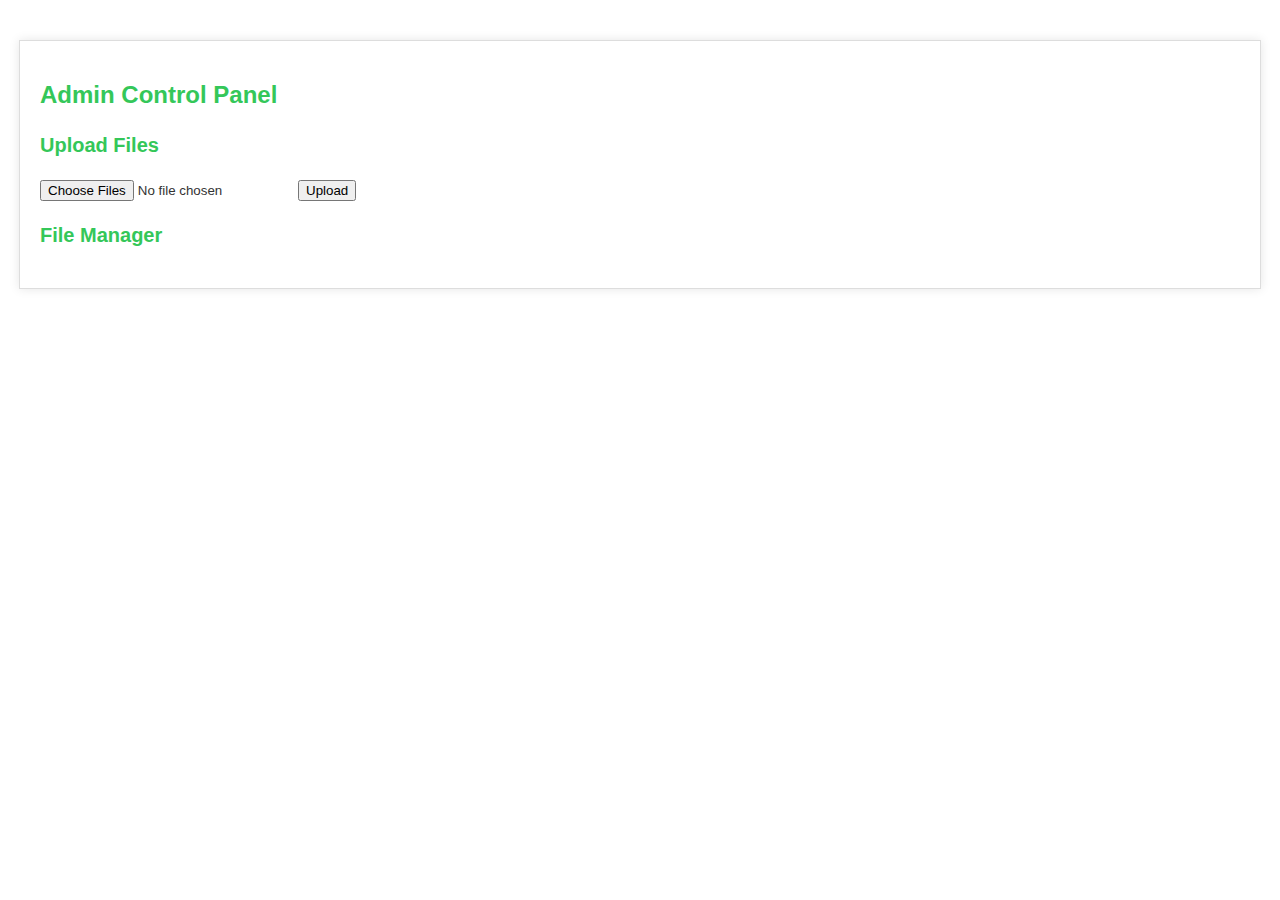
==== admin_control_panel.html @ 6b18ba5b "Add files via upload" ====
<!DOCTYPE html>
<html lang="en">
<head>
<meta charset="UTF-8">
<meta name="viewport" content="width=device-width, initial-scale=1.0">
<title>Admin Control Panel</title>
<link rel="stylesheet" href="styles.css">
</head>
<body>
<div class="container">
<header>
<h1>Admin Control Panel</h1>
</header>
<main>
<section class="upload-section">
<h2>Upload Files</h2>
<form id="upload-form">
<input type="file" id="file-input" multiple>
<button id="upload-button">Upload</button>
</form>
<div id="uploaded-files"></div>
</section>
<section class="file-manager-section">
<h2>File Manager</h2>
<ul id="file-list"></ul>
</section>
</main>
</div>
<script src="admin-script.js"></script>
</body>
</html>
---- styles.css ----
/* Global Styles */


- {
box-sizing: border-box;
margin: 0;
padding: 0;
}

/* Logo Styles */

.logo {
width: 20%;
max-widith: 100%
height: auto;
margin: 10px;
}

body {
font-family: 'Open Sans', sans-serif;
font-size: 18px;
line-height: 1.5;
color: #333;
background-color: #fff;
background-image: url('background-pattern.png');
background-size: 200px 200px;
}

/* Font Styles */


h1, h2, h3 {
font-weight: bold;
color: #34C759;
}

h1 {
font-size: 24px;
}

h2 {
font-size: 20px;
}

h3 {
font-size: 18px;
}

em {
font-style: italic;
color: #666;
}

strong {
font-weight: bold;
color: #34C759;
}

/* Background */


.background-pattern {
background-image: url('my-background.jpg.jpeg');
background-size: 200px 200px;
}

/* Colors */


.primary-color {
color: #34C759;
}

.secondary-color {
color: #fff;
}

.accent-color {
color: #666;
}

/* Layout */


.container {
max-width: 1200px;
margin: 40px auto;
padding: 20px;
background-color: #fff;
border: 1px solid #ddd;
box-shadow: 0 0 10px rgba(0, 0, 0, 0.1);
}

/* Mobile Responsiveness */


@media (max-width: 768px) {
.container {
margin: 20px auto;
padding: 10px;
}
}

@media (max-width: 480px) {
.container {
margin: 10px auto;
padding: 5px;
}
}
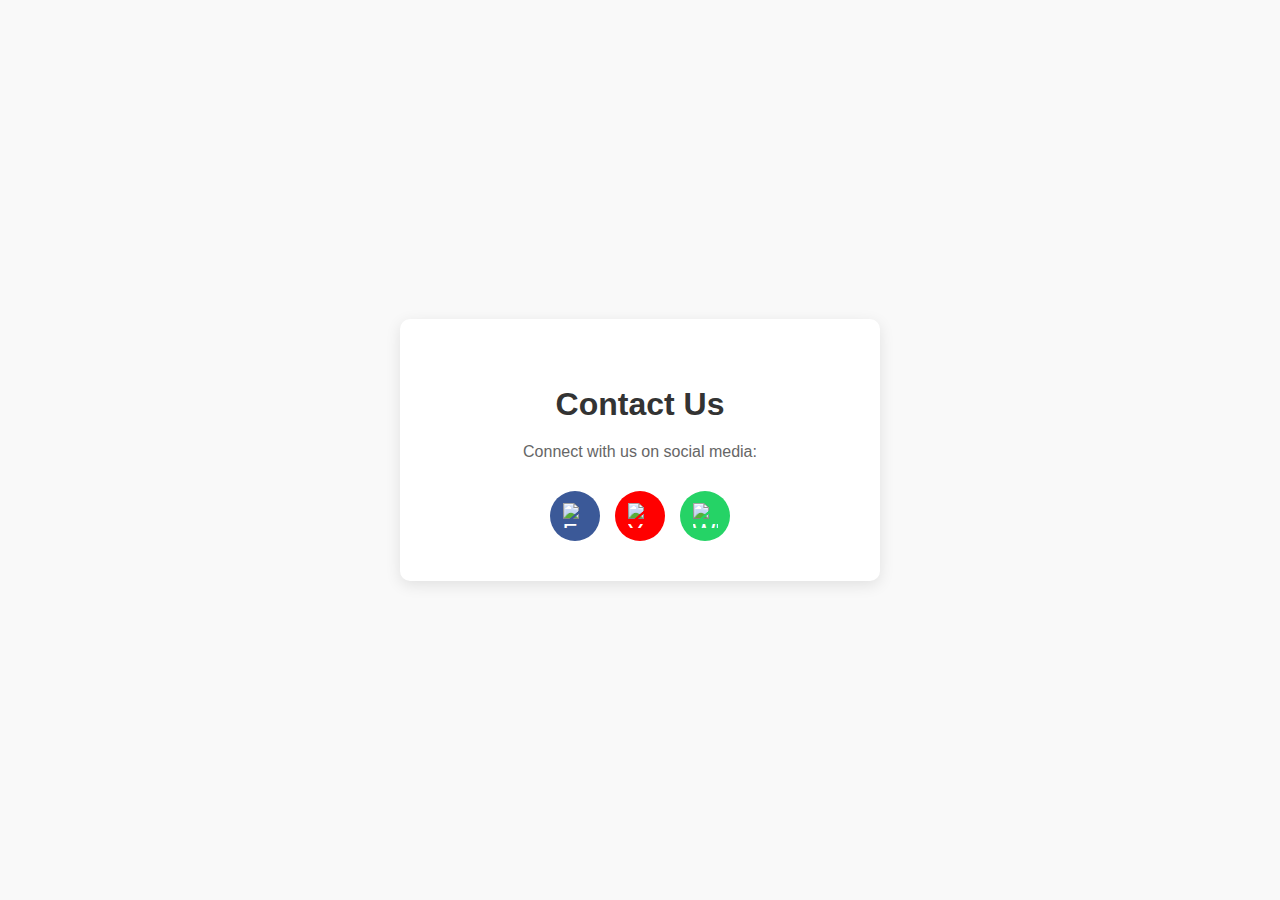
==== commit 84c84906: "Update admin_control_panel.html" ====
--- a/admin_control_panel.html
+++ b/admin_control_panel.html
@@ -1,31 +1,90 @@
 <!DOCTYPE html>
 <html lang="en">
 <head>
-<meta charset="UTF-8">
-<meta name="viewport" content="width=device-width, initial-scale=1.0">
-<title>Admin Control Panel</title>
-<link rel="stylesheet" href="styles.css">
+    <meta charset="UTF-8">
+    <meta name="viewport" content="width=device-width, initial-scale=1.0">
+    <title>Contact Us for Promo- Urban Music Promo</title>
+    <style>
+        /* General Styling */
+        body {
+            font-family: Arial, sans-serif;
+            background-color: #f9f9f9;
+            display: flex;
+            align-items: center;
+            justify-content: center;
+            min-height: 100vh;
+            margin: 0;
+        }
+
+        .contact-container {
+            text-align: center;
+            background-color: #fff;
+            padding: 40px;
+            border-radius: 10px;
+            box-shadow: 0px 4px 15px rgba(0, 0, 0, 0.1);
+            max-width: 400px;
+            width: 90%;
+        }
+
+        h2 {
+            font-size: 2rem;
+            margin-bottom: 20px;
+            color: #333;
+        }
+
+        p {
+            font-size: 1rem;
+            color: #666;
+            margin-bottom: 30px;
+        }
+
+        .social-links {
+            display: flex;
+            justify-content: center;
+            gap: 15px;
+        }
+
+        .social-link {
+            color: #fff;
+            font-size: 1.5rem;
+            width: 50px;
+            height: 50px;
+            display: flex;
+            align-items: center;
+            justify-content: center;
+            border-radius: 50%;
+            transition: background-color 0.3s, transform 0.2s;
+            text-decoration: none;
+        }
+
+        .social-link:hover {
+            transform: scale(1.1);
+        }
+
+        /* Social Icon Colors */
+        .facebook { background-color: #3b5998; }
+        .youtube { background-color: #ff0000; }
+        .whatsapp { background-color: #25D366; }
+    </style>
 </head>
 <body>
-<div class="container">
-<header>
-<h1>Admin Control Panel</h1>
-</header>
-<main>
-<section class="upload-section">
-<h2>Upload Files</h2>
-<form id="upload-form">
-<input type="file" id="file-input" multiple>
-<button id="upload-button">Upload</button>
-</form>
-<div id="uploaded-files"></div>
-</section>
-<section class="file-manager-section">
-<h2>File Manager</h2>
-<ul id="file-list"></ul>
-</section>
-</main>
-</div>
-<script src="admin-script.js"></script>
+
+    <div class="contact-container">
+        <h2>Contact Us</h2>
+        <p>Connect with us on social media:</p>
+
+        <div class="social-links">
+            <a href="https://facebook.com/UrbanMusicPromo" target="_blank" class="social-link facebook" title="Facebook">
+                <img src="https://img.icons8.com/ios-filled/50/ffffff/facebook--v1.png" alt="Facebook" style="width: 25px; height: 25px;">
+            </a>
+            <a href="https://youtube.com/URBANMUSICPROMO" target="_blank" class="social-link youtube" title="YouTube">
+                <img src="https://img.icons8.com/ios-filled/50/ffffff/youtube-play.png" alt="YouTube" style="width: 25px; height: 25px;">
+            </a>
+            <a href="https://wa.me/099253112" target="_blank" class="social-link whatsapp" title="WhatsApp">
+                <img src="https://img.icons8.com/ios-filled/50/ffffff/whatsapp--v1.png" alt="WhatsApp" style="width: 25px; height: 25px;">
+            </a>
+        </div>
+    </div>
+
 </body>
-</html>+</html>
